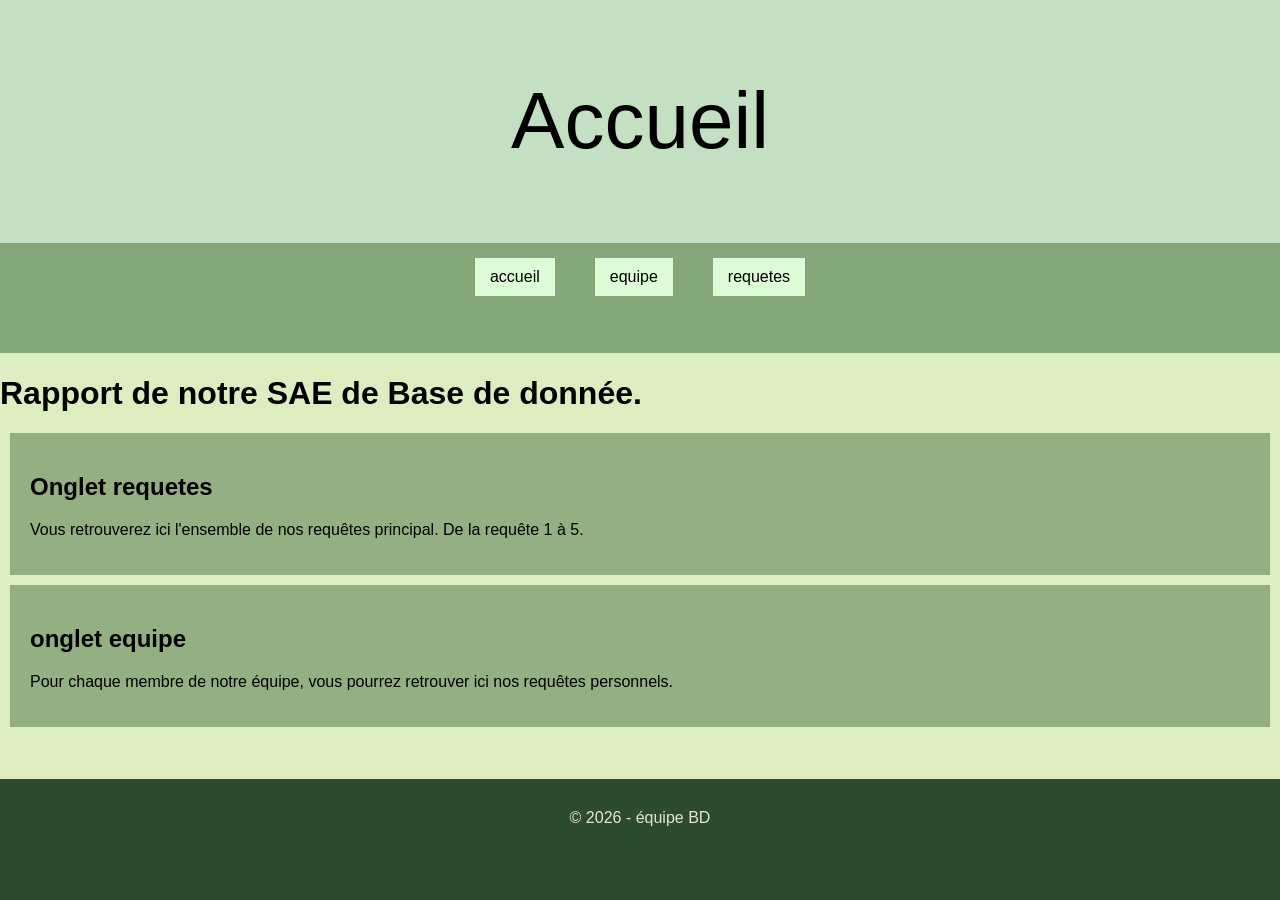
==== accueil.html @ ced516bb "Add accueil.html with basic structure and links" ====
<!doctype html>
<html lang="fr">
<head>
    <meta charset="UTF-8">
    <meta name="viewport" content="width=device-width, initial-scale=1">
    <title>Rapport sae bd</title>
    <link rel="stylesheet" href="assets/style.css">

</head>
<body class="grid">
<header>Accueil</header>
<nav>
    <ul class="menu">
        <li><a class="navi" href="accueil.html">accueil</a></li>
        <li><a class="navi" href="equipe.html">equipe</a></li>
        <li><a class="navi" href="requete.html">requetes</a></li>
    </ul>
</nav>
<main>
    <div class="acceuil">
        <h1>Rapport de notre SAE de Base de donnée.</h1>
        <a  href="requete.html"><article class="onglet">
            <h2>Onglet requetes</h2>
            <p>Vous retrouverez ici l'ensemble de nos requêtes principal. De la requête 1 à 5.</p>
        </article></a>

        <a  href="equipe.html"><article class="onglet">
        <h2>onglet equipe</h2>
        <p>Pour chaque membre de notre équipe, vous pourrez retrouver ici nos requêtes personnels.</p>
        </article></a>
    </div>
</main>
<footer>&copy; 2026 - équipe BD</footer>
</body>
</html>
---- assets/style.css ----
:root {
    color-scheme: light;

    --bg-header: oklch(0.734 0.106 141.76 / 0.46);
    --bg-nav: oklch(0.693 0.077 138.944);
    --bg-navi: oklch(0.958 0.055 140.301);
    --bg-main: oklch(0.922 0.062 124.436);
    --bg-footer: oklch(0.384 0.061 145.744);
    --bg-article: oklch(0.722 0.07 133.143);
    --text-secondary: oklch(0.917 0.023 95.977);
}

body {
    min-height: 100vh;
    margin: 0;
    font-family: Arial, sans-serif;

    box-sizing: border-box;
}

.grid {
    display: grid;

    grid-template-areas:
        "header"
        "nav"
        "section"
        "footer";

    grid-template-columns: 1fr;

}

header {
    grid-area: header;
    display: flex;
    justify-content: center;
    align-items: center;
    min-height: 200px;
    font-size: 5em;
    background: var(--bg-header);
}

nav {
    grid-area: nav;
    background: var(--bg-nav);
    padding: 15px;
}

.menu {
    display: flex;
    justify-content: center;
    align-items: center;
    gap: 40px;
    list-style: none;
    padding: 0;
    margin: 0;
}

.menu a {

    text-decoration: none;
}

main {
    grid-area: section;
    background: var(--bg-main);
    width: 100%;
    box-sizing: border-box;
}

article {
    padding: 20px;
    margin: 10px;
    background: var(--bg-article);
}

footer {
    grid-area: footer;
    padding: 30px;
    text-align: center;
    background: var(--bg-footer);
    color: var(--text-secondary);
}

a {
    text-decoration: none;
    color: black;
}
.onglet:hover{
    margin-left: 50px;
}

.navi {
    display: inline-block;
    background-color: var(--bg-navi);
    padding: 10px 15px;
    transition: transform 0.2s ease;
}

.navi:hover {
    transform: scale(1.2);
    position: relative;
    z-index: 2;
}

.menu li {
    position: relative;
}

code{
    display: inline-block;
    max-width: 100%;
    box-sizing: border-box;
    padding:5px;
    background-color : var(--bg-main);
}
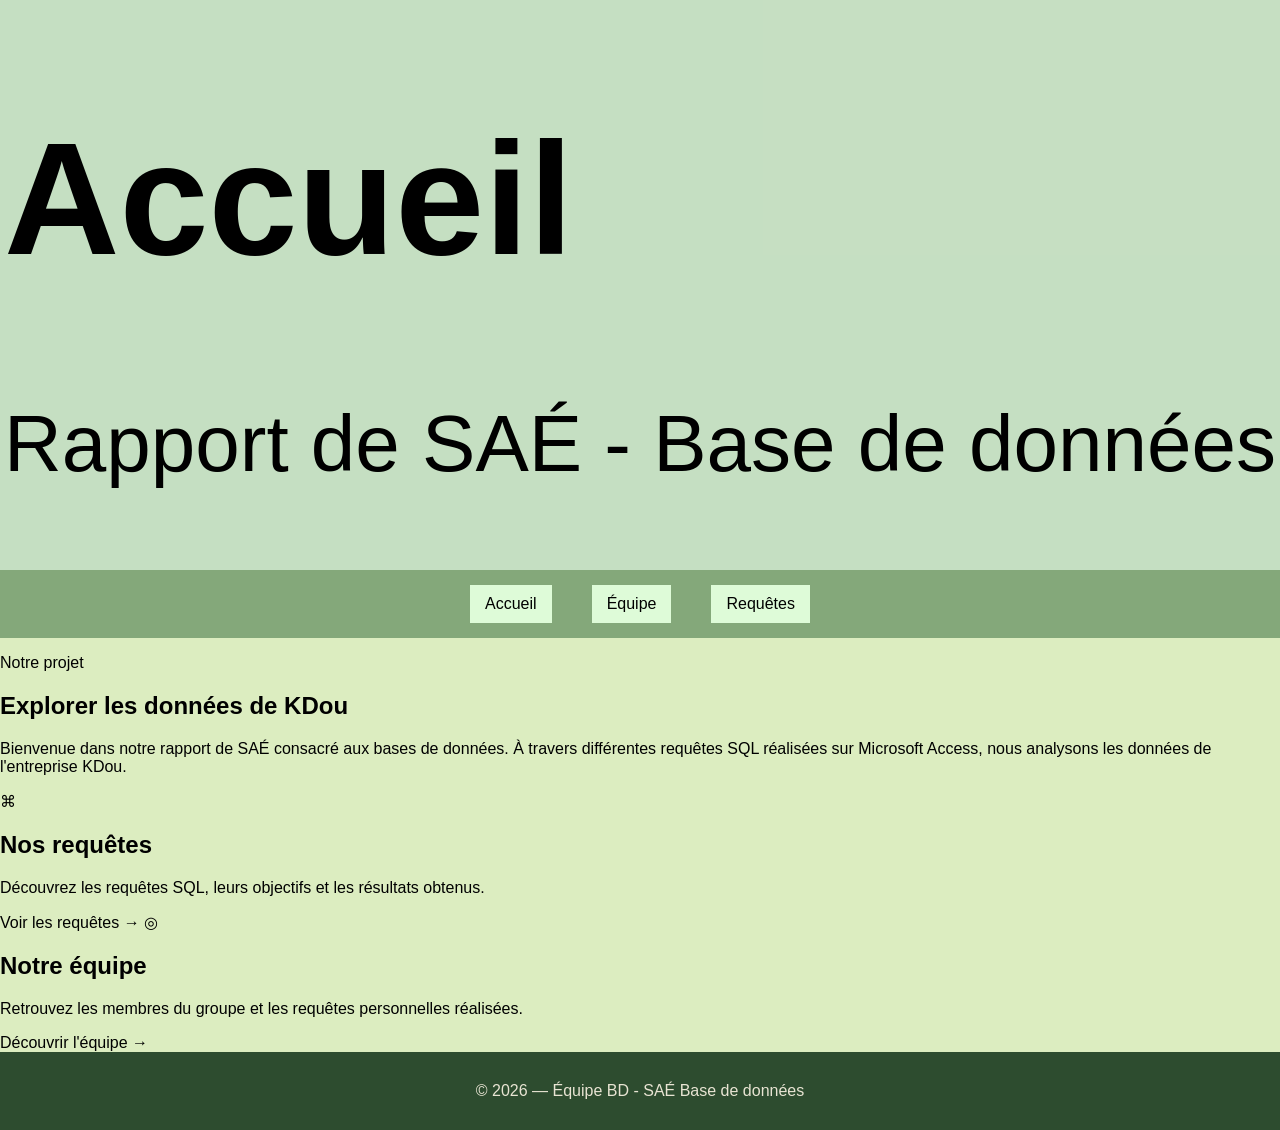
==== commit f3e6e2a5: "Revamp accueil.html with new layout and content Updated the accueil.html file to enhance structure a" ====
--- a/accueil.html
+++ b/accueil.html
@@ -3,33 +3,35 @@
 <head>
     <meta charset="UTF-8">
     <meta name="viewport" content="width=device-width, initial-scale=1">
-    <title>Rapport sae bd</title>
+    <title>Accueil | SAÉ Base de données</title>
     <link rel="stylesheet" href="assets/style.css">
-
 </head>
 <body class="grid">
-<header>Accueil</header>
-<nav>
-    <ul class="menu">
-        <li><a class="navi" href="accueil.html">accueil</a></li>
-        <li><a class="navi" href="equipe.html">equipe</a></li>
-        <li><a class="navi" href="requete.html">requetes</a></li>
-    </ul>
-</nav>
+<header><div class="entete-contenu"><h1>Accueil</h1><p>Rapport de SAÉ - Base de données</p></div></header>
+<nav aria-label="Navigation principale"><ul class="menu"><li><a class="navi actif" href="accueil.html" aria-current="page">Accueil</a></li>
+    <li><a class="navi" href="equipe.html">Équipe</a></li>
+    <li><a class="navi" href="requete.html">Requêtes</a></li></ul></nav>
 <main>
-    <div class="acceuil">
-        <h1>Rapport de notre SAE de Base de donnée.</h1>
-        <a  href="requete.html"><article class="onglet">
-            <h2>Onglet requetes</h2>
-            <p>Vous retrouverez ici l'ensemble de nos requêtes principal. De la requête 1 à 5.</p>
-        </article></a>
-
-        <a  href="equipe.html"><article class="onglet">
-        <h2>onglet equipe</h2>
-        <p>Pour chaque membre de notre équipe, vous pourrez retrouver ici nos requêtes personnels.</p>
-        </article></a>
-    </div>
+    <section class="intro accueil">
+        <p class="sur-titre">Notre projet</p>
+        <h2>Explorer les données de KDou</h2>
+        <p>Bienvenue dans notre rapport de SAÉ consacré aux bases de données. À travers différentes requêtes SQL réalisées sur Microsoft Access, nous analysons les données de l'entreprise KDou.</p>
+    </section>
+    <section class="cartes-accueil" aria-label="Découvrir le rapport">
+        <a class="onglet" href="requete.html">
+            <span class="icone-carte" aria-hidden="true">⌘</span>
+            <h2>Nos requêtes</h2>
+            <p>Découvrez les requêtes SQL, leurs objectifs et les résultats obtenus.</p>
+            <span class="lien-carte">Voir les requêtes →</span>
+        </a>
+        <a class="onglet" href="equipe.html">
+            <span class="icone-carte" aria-hidden="true">◎</span>
+            <h2>Notre équipe</h2>
+            <p>Retrouvez les membres du groupe et les requêtes personnelles réalisées.</p>
+            <span class="lien-carte">Découvrir l'équipe →</span>
+        </a>
+    </section>
 </main>
-<footer>&copy; 2026 - équipe BD</footer>
+<footer>&copy; 2026 — Équipe BD - SAÉ Base de données</footer>
 </body>
 </html>
